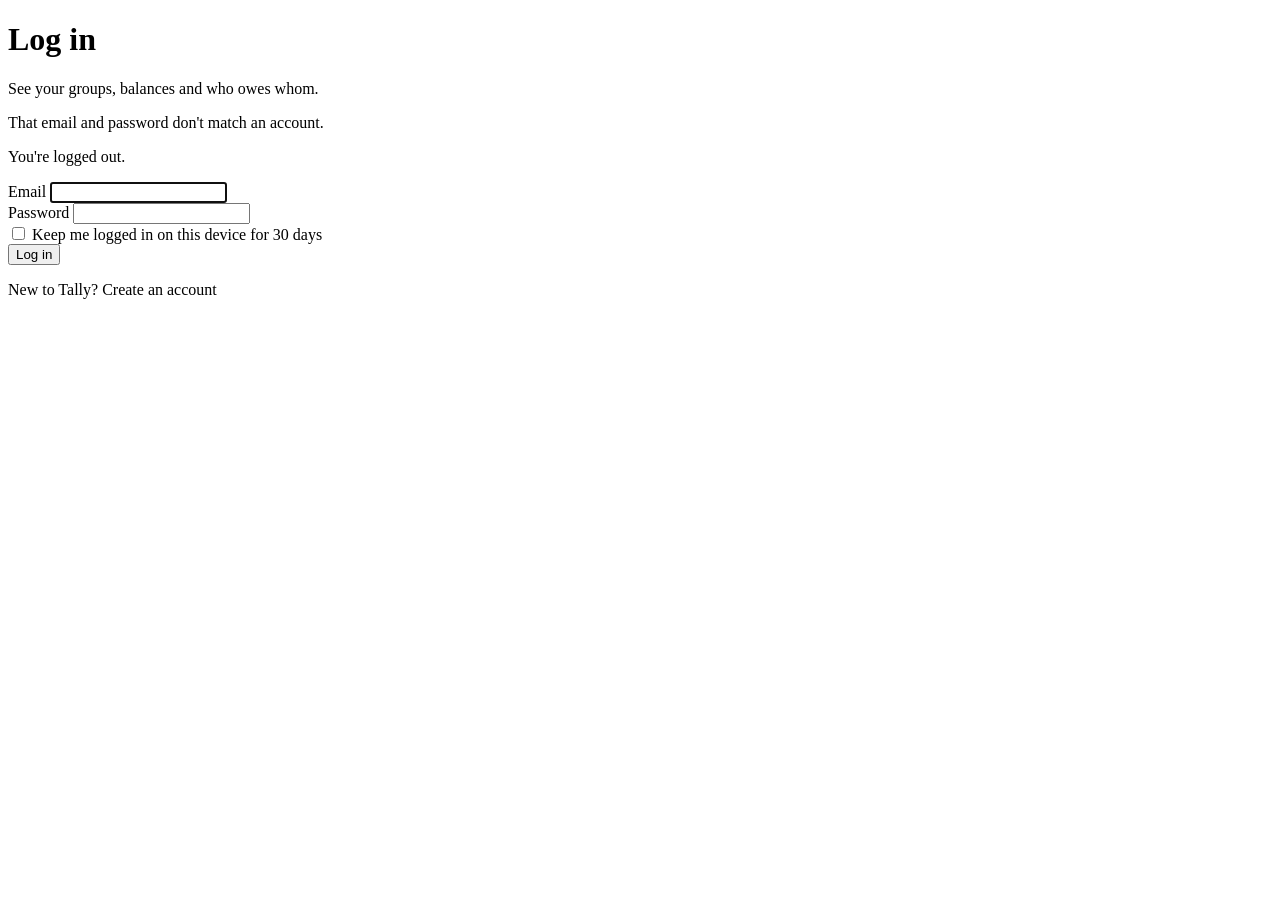
==== src/main/resources/templates/auth/login.html @ ca969331 "Add user authentication with Spring Security, including "remember me" functionality. Update demo dat" ====
<!DOCTYPE html>
<html lang="en" xmlns:th="http://www.thymeleaf.org">
<head th:replace="~{fragments/layout :: head('Log in')}"></head>
<body>
<header th:replace="~{fragments/layout :: topbar}"></header>

<main class="wrap page page--narrow">
    <h1>Log in</h1>
    <p class="lead">See your groups, balances and who owes whom.</p>

    <form class="form panel" method="post" th:action="@{/login}" novalidate>
        <p class="form__error" th:if="${param.error}" role="alert">That email and password don't match an account.</p>
        <p class="form__notice" th:if="${param.logout}" role="status">You're logged out.</p>

        <div class="field">
            <label for="email">Email</label>
            <input id="email" name="email" type="email" autocomplete="username" required autofocus
                   maxlength="254" th:value="${param.email}">
        </div>

        <div class="field">
            <label for="password">Password</label>
            <input id="password" name="password" type="password" autocomplete="current-password" required>
        </div>

        <label class="check">
            <input type="checkbox" name="remember-me">
            <span>Keep me logged in on this device for 30 days</span>
        </label>

        <div class="form__actions">
            <button class="btn" type="submit">Log in</button>
        </div>
    </form>

    <p class="auth-switch">New to Tally? <a th:href="@{/signup}">Create an account</a></p>
</main>

<footer th:replace="~{fragments/layout :: footer}"></footer>
</body>
</html>
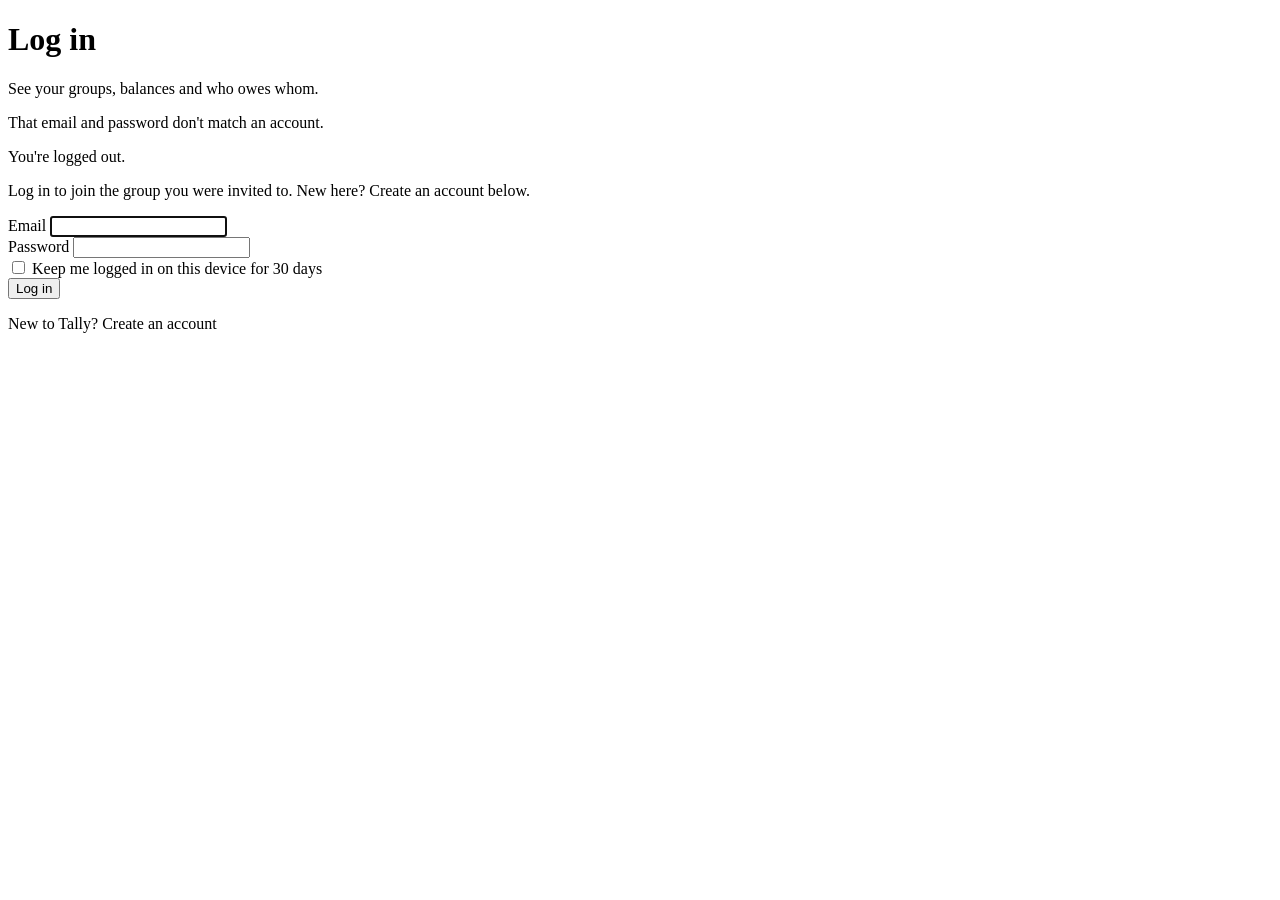
==== commit 7cd9942e: "Add invite functionality allowing users to create share links for groups. Implement member claiming " ====
--- a/src/main/resources/templates/auth/login.html
+++ b/src/main/resources/templates/auth/login.html
@@ -11,6 +11,7 @@
     <form class="form panel" method="post" th:action="@{/login}" novalidate>
         <p class="form__error" th:if="${param.error}" role="alert">That email and password don't match an account.</p>
         <p class="form__notice" th:if="${param.logout}" role="status">You're logged out.</p>
+        <p class="form__notice" th:if="${joiningGroup}" role="status">Log in to join the group you were invited to. New here? Create an account below.</p>
 
         <div class="field">
             <label for="email">Email</label>
